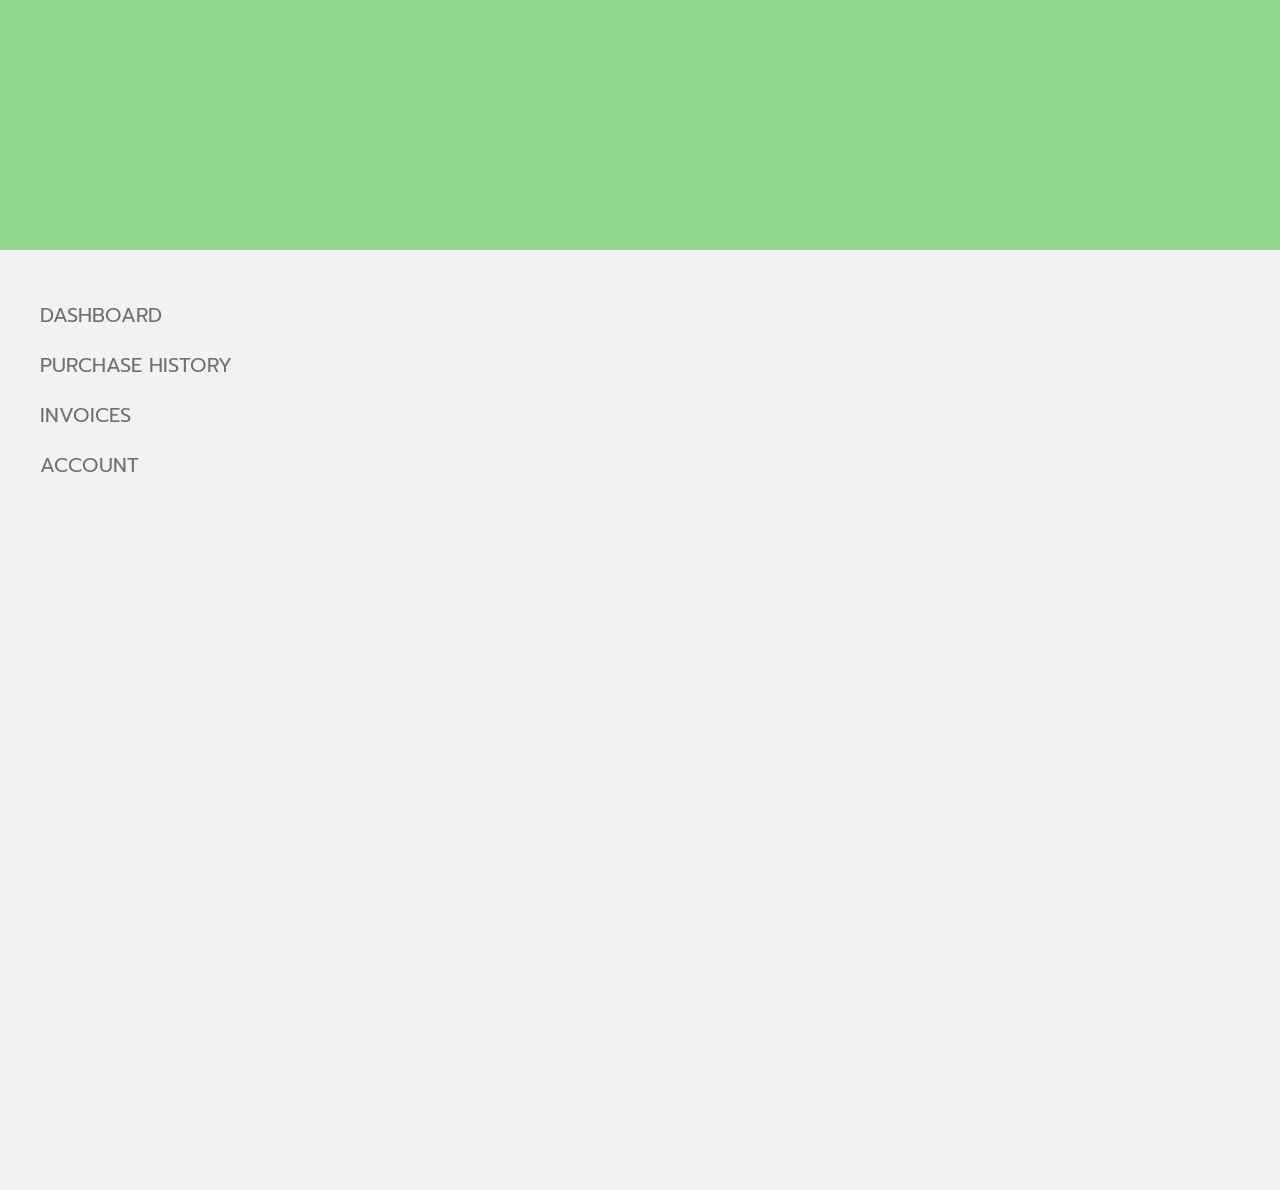
==== index.html @ 5ea70a4d "Adding Farm UI files" ====
<!DOCTYPE html>
<html lang="en">
<head>
    <meta charset="UTF-8">
    <meta name="viewport" content="width=device-width, initial-scale=1.0">
    <meta http-equiv="X-UA-Compatible" content="ie=edge">
    <title>Farm UI | Dashboard page</title>
    <link rel="stylesheet" href="style.css">
</head>
<body>
    <main class="main">
        <header class="header"></header>
        <div class="is-section">
            <ul>
                <li class="dashboard">Dashboard</li>
                <li class="purchase">Purchase history</li>
                <li class="invoice">invoices</li>
                <li class="account">account</li>
            </ul>

        </div>

        <div class="pos-abs-h dash-lyt">
            <div class="cards card-margin">
                <div class="card card-1">
                    <p>Products <br/> Purchased</p>
                    <div class="round">18</div>
                </div>
                <div class="card card-2">
                    <p>Delivered <br/> Products</p>
                    <div class="round">3</div>

                </div>
                <div class="card card-3">
                    <p>Pending <br/> Products</p>
                    <div class="round">3</div>
                </div>
            </div>
            <div class="farm-map card-margin">
               <div> 
                    <h4>MAIN FARM ADDRESS</h4>
                    <br>
                    <p>
                        20 Jane Haret Close,  <br/>
                        Lekki by Epe Expy,<br/>
                        Lagos.
                    </p>
                    
                    <button class="btn btn-pos btn-w btn-c">Edit Address</button>
               </div>
               
               <div class="map-image">
                   <button class="btn btn-map">MAP</button>
               </div>
            </div>
            <div class="order-history card-margin">
                <h4>RECENT ORDER HISTORY</h4>

                <table>
                    <tr>
                        <th>S/N</th>
                        <th>PRODUCT</th>
                        <th>QUANTITY</th>
                        <th>AMOUNT</th>
                        <th>STATUS</th>
                    </tr>

                    <tr>
                        <td>1</td>
                        <td>Cashew Nuts</td>
                        <td>300 bags</td>
                        <td>100,000</td>
                        <td>Pending</td>
                    </tr>

                    <tr>
                        <td>1</td>
                        <td>Cashew Nuts</td>
                        <td>300 bags</td>
                        <td>100,000</td>
                        <td>Pending</td>
                    </tr>

                    <tr>
                        <td>1</td>
                        <td>Cashew Nuts</td>
                        <td>300 bags</td>
                        <td>100,000</td>
                        <td>Pending</td>
                    </tr>

                    <tr>
                        <td>1</td>
                        <td>Cashew Nuts</td>
                        <td>300 bags</td>
                        <td>100,000</td>
                        <td>Pending</td>
                    </tr>
    

                </table>

               
            </div>

        </div>

        <div class="pos-abs-h purchase-lyt">
                <div class="purchase-history">
                        <h4>Purchase History</h4>
        
                        <table id="purchase">
                            <tr>
                                <th>S/N</th>
                                <th>PRODUCT</th>
                                <th>QUANTITY</th>
                                <th>AMOUNT</th>
                                <th>STATUS</th>
                            </tr>
        
                            <tr>
                                <td>1</td>
                                <td>Cashew Nuts</td>
                                <td>300 bags</td>
                                <td>100,000</td>
                                <td>Pending</td>
                            </tr>
        
                            <tr>
                                <td>1</td>
                                <td>Cashew Nuts</td>
                                <td>300 bags</td>
                                <td>100,000</td>
                                <td>Pending</td>
                            </tr>
        
                            <tr>
                                <td>1</td>
                                <td>Cashew Nuts</td>
                                <td>300 bags</td>
                                <td>100,000</td>
                                <td>Pending</td>
                            </tr>
        
                            <tr>
                                <td>1</td>
                                <td>Cashew Nuts</td>
                                <td>300 bags</td>
                                <td>100,000</td>
                                <td>Pending</td>
                            </tr>
            
                            <tr>
                                <td>1</td>
                                <td>Cashew Nuts</td>
                                <td>300 bags</td>
                                <td>100,000</td>
                                <td>Pending</td>
                            </tr>
    
                        </table>

                    </div>
        </div>

        <div class="pos-abs-h invoice-lyt">
            <h4>Billings</h4>
        </div>


        <div class="pos-abs-h account-lyt">
            <div class="person-acct">
                <div class="card-a card-w">
                    <div class="acct-box">
                        <h4>ACCOUNT</h4>
                        <p>John Chukwuemeka</p>        
                    </div>

                    <div class="round-a"></div>

                </div>

                <div class="card-p card-w card-s">
                    <h4>EDIT PROFILE</h4>

                    <form action="" class="form-w">
                        <label for="firstname">First Name</label> 
                        <input type="text"> 
                        <label for="firstname">Last Name</label>
                        <input type="text"> 
                        <label for="firstname">Gender</label> 
                        <input type="text"> 
                        <label for="firstname">Business Name</label> 
                        <input type="text"> 

                    </form>

                    <button class="btn btn-save btn-c">Save</button>

                </div>

                <div class="card-p card-w card-s">
                    <h4>CHANGE PASSWORD</h4>

                    <form action="" class="form-w">
                            <label for="old password">Old Password</label> 
                            <input type="password"> 
                            <label for="new password">New Password</label>
                            <input type="password"> 
                            <label for="confirm password">Confirm Password</label> 
                            <input type="password">                         
    
                    </form>
    
                    <button class="btn btn-save btn-c">Save</button>
    
    
                </div>
            </div>
            <div class="map-locate">
                <div class="card-m">
                    <h4>FARMS</h4>

                    <div class="card-map">
                        <div class="card-mapFlex">
                            <div class="card-mapImg"></div>
                            <p>20 Jane Haret Close, <br>
                                Lekki by Epe Expy, <br>
                                Lagos.
                            </p>
                        </div>  
                        
                        <div class="align">
                            <button class="btn btn-c btn-edit">Edit</button>
                            <button class="btn btn-c btn-del">Delete</button>    
                        </div>

                    </div>

                    <div class="card-map">
                        <div class="card-mapFlex">
                            <div class="card-mapImg"></div>
                            <p>20 Jane Haret Close, <br>
                                Lekki by Epe Expy, <br>
                                Lagos.
                            </p>
                        </div>  
                        
                        <div class="align">
                            <button class="btn btn-c btn-edit">Edit</button>
                            <button class="btn btn-c btn-del">Delete</button>    
                        </div>

                    </div>

                    <div class="card-map">
                        <div class="card-mapFlex">
                            <div class="card-mapImg"></div>
                            <p>20 Jane Haret Close, <br>
                                Lekki by Epe Expy, <br>
                                Lagos.
                            </p>
                        </div>  
                        
                        <div class="align">
                            <button class="btn btn-c btn-edit">Edit</button>
                            <button class="btn btn-c btn-del">Delete</button>    
                        </div>

                    </div>
                    <div class="card-map">
                        <div class="card-mapFlex">
                            <div class="card-mapImg"></div>
                            <p>20 Jane Haret Close, <br>
                                Lekki by Epe Expy, <br>
                                Lagos.
                            </p>
                        </div>  
                        
                        <div class="align">
                            <button class="btn btn-c btn-edit">Edit</button>
                            <button class="btn btn-c btn-del">Delete</button>    
                        </div>

                    </div>
                    <div class="card-map">
                        <div class="card-mapFlex">
                            <div class="card-mapImg"></div>
                            <p>20 Jane Haret Close, <br>
                                Lekki by Epe Expy, <br>
                                Lagos.
                            </p>
                        </div>  
                        
                        <div class="align">
                            <button class="btn btn-c btn-edit">Edit</button>
                            <button class="btn btn-c btn-del">Delete</button>    
                        </div>

                    </div>

                </div>
            </div>
        </div>
    </main>

    <script src="app.js"></script>
</body>
</html>
---- style.css ----
@import url('https://fonts.googleapis.com/css?family=Prompt');
@import url('https://stackpath.bootstrapcdn.com/font-awesome/4.7.0/css/font-awesome.min.css');

:root{
    --color-grey: #F2F2F2;
    --color-light-green: #91D88E;
    --color-dark: #000000;
    --color-dark-1: #707070;
    --color-light: #ffffff;
    --color-dark-green: #87C466;
    --color-light-1: #D3D3D3;
    --color-dark-2: #3B3B3B;
    --color-dark-3: #212121;
    --color-blue-1: #4640EF;
    --color-green-1: #CEEDCD;
    --color-light-2: #EFEFEF;
    --color-blue-2: #2F21F9;
}

*, *::after, *::before {
    padding: 0;
    margin: 0;
    box-sizing: inherit;
    outline: none;
}

body{
    padding: 0;
    margin: 0;
    box-sizing: border-box;
    font-family: 'Prompt', sans-serif;
}

.main{
    background-color: var(--color-grey);
}

.header{
    min-height: 250px;
    background-color: var(--color-light-green);
}

.is-section{
    min-height: 900px;
    position: relative;
    padding: 0 15px;
}

.is-section > ul{
    list-style: none;
    width: 260px;
    margin-top: 40px;
    line-height: 50px;
}

.is-section ul li{
    text-transform: uppercase;
    font-size: 20px;
    color: var(--color-dark-1);
    text-indent: 25px;
    cursor: pointer;
}

.is-section ul li:hover{
    background: rgba(145,216,142, 0.44);
    border-radius: 150px;
    transition: all 1s ease-out;
}

.pos-abs-h{
    position: absolute;
    left: 25%;
    width: 1024px;
    top: 220px;
}

.dash-lyt{
    display: flex;
    flex-direction: column;
    justify-content: space-between;
}

.card-margin{
    margin: 10px 0;
}
.cards{
    width: 100%;
    display: flex;
    justify-content: space-between;
}

.cards .card{
    width: 320px;
    border-radius: 10px;
    background: var(--color-light);
    box-shadow: 0 3px 6px rgba(0,0,0,0.16);
    padding: 15px;
    align-items: center;
    display: flex;
    justify-content: space-between;
}

.cards .card>p{
    font-size: 20px;
    color: var(--color-dark-green);
}

.round{
    height: 124px;
    width: 124px;
    border: 1px solid var(--color-grey);
    border-radius: 50%;
    text-align: center;
    font-size: 61px;
    padding: 25px 0;
    color: var(--color-dark-green);
}

.farm-map{
    height: 300px;
    width: 600px;
    border-radius: 10px;
    background: var(--color-light);
    padding: 10px;
    display: flex;
    justify-content: space-between;
    box-shadow: 0 3px 6px rgba(0,0,0,0.16);
}

.farm-map h4{
    font-size: 12px;
    color: var(--color-dark-2);
    letter-spacing: 4px;
}

.farm-map p{
    font-size: 22px;
    line-height: 25px;
}

.btn:link, .btn:visited{
    text-decoration: none;
    display: inline-block;
    cursor: pointer;
}

.btn-pos{
    position: absolute;
    top: 125px;
}
.btn-w{
    position: relative;
    font-family: 'prompt';
    padding: 8px 10px;
    /* border-radius: 100px; */
}

.btn-c{
    background: rgba(145,216,142, 0.44);
    box-shadow: 0 3px 6px rgba(0,0,0,0.29);
    border: none;
    border-radius: 100px;

}

.map-image{
    background: url('img/map.png') no-repeat;
    background-size: cover;
    height: 280px;
    width: 300px;
    border-radius: 13px;
    padding: 10px;
}

.btn-map{
    cursor: pointer;
    border: none;
    background: var(--color-light);
    text-align: left;
    padding: 5px 20px 5px 5px;
    border-radius: 5px;
    box-shadow: 0 3px 6px rgba(0,0,0,0.16);
    color: var(--color-blue-1);
    font-size: 14px;
}

.order-history{
    height: 370px;
    width: 900px;
    border-radius: 10px;
    background: var(--color-light);
    box-shadow: 0 3px 6px rgba(0,0,0,0.16);
    /* margin-top: 30px; */
}

.order-history h4{
    padding: 15px;
    font-size: 12px;
    color: var(--color-dark-2);
    letter-spacing: 3px;
}

table{
    width: 100%;
    border-collapse: collapse;
}

table tr th{
    font-size: 18px;
    font-weight: lighter;
    background: #CEEDCD;
    text-align: left;
    text-indent: 15px;
    padding: 6px 0;
}

table tr td{
    padding: 6px 0;
    text-indent: 15px;
    background: #EFEFEF;
}


table tr td:last-child{
    color: var(--color-blue-2);
}

.purchase-history{
    padding: 25px;
    width: 900px;
    background: #fff;
}

.purchase-history h4{
    color: #707070;
    font-size: 32px;
    text-indent: 25px;
    margin-bottom: 6%;
}

table#purchase{
    max-width: 800px;
    margin: 0 auto;
}

.invoice-lyt{
    min-height: 400px;
    max-width: 900px;
    background: #fff;
    padding: 25px;
}

.invoice-lyt h4{
    font-size: 32px;
    color: #707070;
}

.account-lyt{
    display: flex;
    justify-content: space-between;
    padding:  0 25px;
}

.flex-col{
    display: flex;
    flex-wrap: wrap;
    align-content: space-between;
}

.person-acct{
    /* background: purple; */
    display: flex;
    flex-direction: column;
    justify-content: space-between;
    width: 400px;
    /* min-height: 800px; */
}

.person-acct h4{
    font-size: 12px;
    letter-spacing: 3px;
    margin-bottom: 20px;
}
.card-a{
    display: flex;
    justify-content: space-around;
    color: #3B3B3B;
}
.card-w{
    background: white;
    border-radius: 12px;
    padding: 10px 15px;
    box-shadow: 0 3px 6px rgba(0,0,0,0.16);
    margin: 12px 0;
}
.card-a p{
    font-size: 26px;
}
.round-a{
    height: 100px;
    width: 100px;
    border-radius: 50%;
    background: #E1E1E1;
    align-self: center;
}

.form-w *{
    width: 100%;
    padding: 8px 0;  
    background: transparent; 
}

.form-w input{
    margin-bottom: 10px;
    border: none;
    border-bottom: 1px solid var(--color-dark-green);
}

.btn-save{
    padding: 5px 8px;
    margin-top: 25px;
}
.map-locate{
    height: 700px;
    width: 500px;
    background: #fff;
    margin-top: 10px;
    display: flex;
    flex-direction: column;
    justify-content: space-between;
    border-radius: 12px;
    padding: 10px;
    box-shadow: 0 3px 6px rgba(0,0,0,0.16);
}

.card-map{
    height: 166px;
    background: #fff;
    border-radius: 12px;
    margin: 15px 0;
    box-shadow: 0 3px 6px rgba(0,0,0,0.16);
    padding: 10px;
    display: flex;
    justify-content: space-between;
}

.card-mapFlex{
    display: flex;
}

.card-m h4{
    font-size: 12px;
    letter-spacing: 3px;
}

.card-mapFlex p{
    padding-left: 5px;
    line-height: 20px;
}

.card-mapImg{
    background: url('img/map.png');
    background-size: cover;
    height: 144px;
    width: 141px;
    border-radius: 12px;
    position: relative;
}

.align{
    align-self: flex-end;
}
.btn-edit, .btn-del{
    padding: 3px 10px;
}

/*LOGIN*/
.p-flex{
    display: flex;
    min-height: 100vh;
    justify-content: space-between;
    background: #fff;
}

.form-lyt{
    width: 500px;
    align-self: center;
    margin: 0 auto;
    text-align: center;
    padding: 0 25px;
}

.form-lyt h2{
    font-size: 32px;
    color: #707070;
}

.form-lyt p{
    font-size: 13px;
    color: #707070;
}

.form-lyt .a-link{
    text-decoration: none;
    color: #87C466;
    display: block;
}

.form-lyt input {
    border-bottom: 2px solid #87C466;
    margin: 15px 0;
    position: relative;
    max-width: 75%;
    font-size: 20px;
}

.form-lyt input::placeholder{
    font-size: 20px;
    color: rgba(112,112,112,0.5);
}

.img-lyt{
    background: url('img/farm.jpg') center;
    background-size: cover;
    width: 800px;
    /* height: 100vh; */
}

.btn-submit{
    padding: 10px 20px;
    font-size: 20px;
    background: #87C466;
    box-shadow: 0 10px 20px rgba(0,0,0,0.16);
    color: #fff;
    margin: 25px 0;
    cursor: pointer;
}

.btn-submit:active{
    transform: translateY(5px);
    box-shadow: none;
}

/*HOME*/
.bg-w{
    background: #fff;
}
header.jumbotron{
    min-height: 400px;
    display: flex;
    border-bottom: 7px solid #E6FFEB;
}

.jumb-1{
    width: 600px;
    background: #E6E6E6;
}

.jumb-2{
    background: #B7B7B7;
    width: 400px;
}

.jumb-3{
    width: 540px;
    background: #919191;
}

nav.navigation{
    /* max-width: 80%; */
    padding: 25px 0;
    background: #fff;
    margin: 0 auto;
    display: flex;
    justify-content: space-around;
    box-shadow: 0px 3px 6px rgba(0,0,0,0.16);
}

.navigation .navbar-brand{
    font-size: 20px;
    color: #707070;
}
.navigation ul{
    display: flex;
    list-style: none;
    justify-content: flex-end;
}

.navigation ul li{
    padding: 0 25px;
    font-size: 20px;
}

.navigation ul li .a-link{
    text-decoration: none;
    color: #707070;
}
.products{
    padding: 50px;
}
.products h1{
    font-size: 32px;
    color: #707070;
    font-weight: normal;
    border-bottom: 2px solid #707070;
    width: 180px;
}

.nut-cardbox{
    padding: 25px 0;
    display: flex;
    flex-wrap: wrap;
    justify-content: space-between;
}

.nut-card{
    height: 300px;
    width: 250px;
    background: #fff;
    margin: 15px 0;
    box-shadow: 0 3px 6px rgba(0,0,0,0.16);
    padding: 25px 0;
    text-indent: 15px;
}

.nut-sp{
    height: 201px;
    background: #E6FFEB;
    margin: 5px 0;
    display: flex;
    flex-direction: column;
    justify-content: flex-end;
    align-items: flex-end;
    padding: 0 15px;

}

.p-move{
    align-self: flex-end;
    margin-bottom: -20px;
    height: 51px;
    width: 51px;
    background: #fff;
    border-radius: 50%;
    box-shadow: 0 3px 6px rgba(0,0,0,0.16);
    line-height: 51px;
}
.nut-sp p{
    font-size: 50px;
}
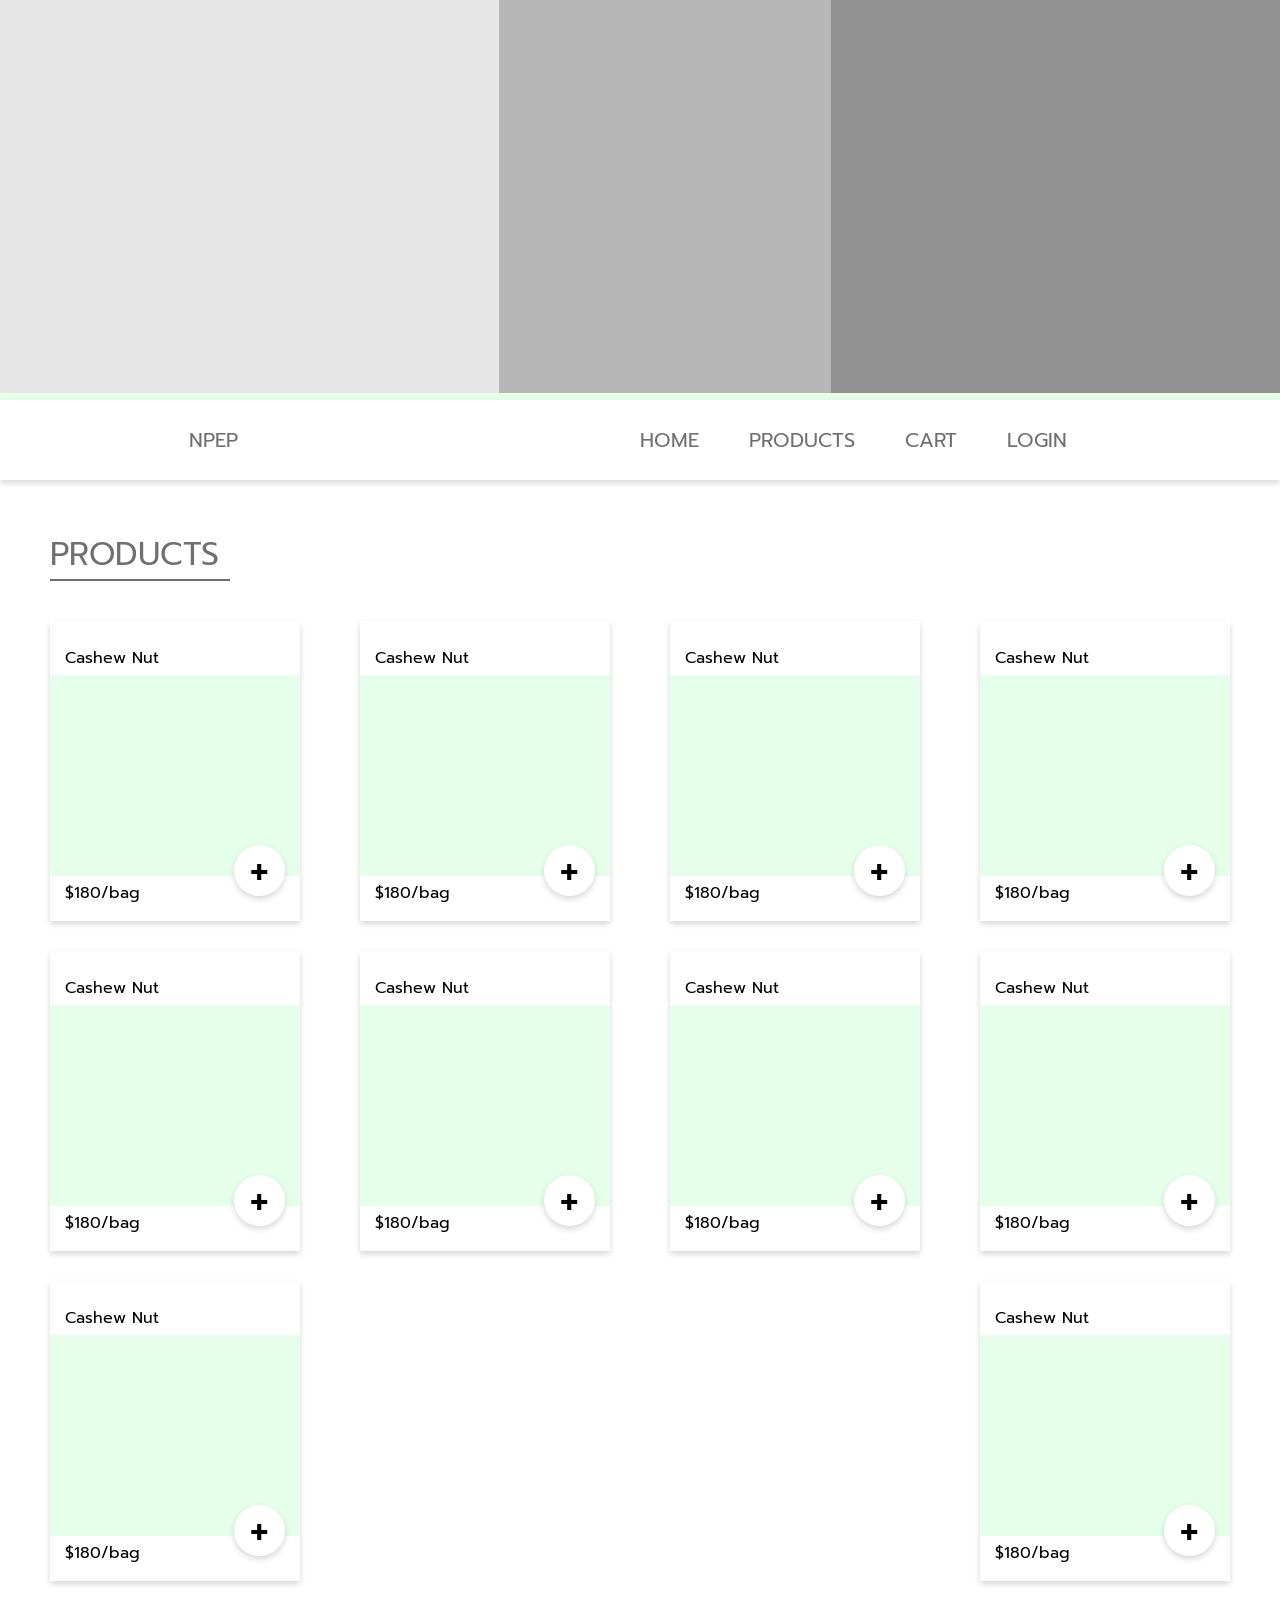
==== commit c04e0bad: "changed html file names" ====
--- a/index.html
+++ b/index.html
@@ -4,306 +4,145 @@
     <meta charset="UTF-8">
     <meta name="viewport" content="width=device-width, initial-scale=1.0">
     <meta http-equiv="X-UA-Compatible" content="ie=edge">
-    <title>Farm UI | Dashboard page</title>
     <link rel="stylesheet" href="style.css">
+    <title>Farm UI| Home</title>
 </head>
 <body>
     <main class="main">
-        <header class="header"></header>
-        <div class="is-section">
-            <ul>
-                <li class="dashboard">Dashboard</li>
-                <li class="purchase">Purchase history</li>
-                <li class="invoice">invoices</li>
-                <li class="account">account</li>
-            </ul>
+        <div class="bg-w">
+                <header class="jumbotron">
+                        <div class="jumb-1"></div>
+                        <div class="jumb-2"></div>
+                        <div class="jumb-3"></div>
+                    </header>
+            
+                    <nav class="navigation">
+                        <div class="navbar-brand">NPEP</div>
+                        <ul>
+                            <li>
+                                <a href="#" class="a-link">HOME</a>
+                            </li>
+                            <li>                                
+                                <a href="#products" class="a-link">PRODUCTS</a>
+                            </li>
+                            <li>    
+                                <a href="#" class="a-link">CART</a>
+                            </li>
+                            <li>     
+                                <a href="login.html" class="a-link">LOGIN</a>
+                            </li>
+            
+                        </ul>
+                    </nav>
+            
+                    <div class="products" id="products">
+                        <h1>PRODUCTS </h1>
+
+                        <div class="nut-cardbox">
+                            <div class="nut-card">
+                                <p>Cashew Nut</p>
+                                <div class="nut-sp">
+                                    <div class="p-move">
+                                            <p>+</p>
+                                    </div>
+                                </div>
+                                <p>$180/bag</p>
+                            </div>
+                            <div class="nut-card">
+                                    <p>Cashew Nut</p>
+                                    <div class="nut-sp">
+                                        <div class="p-move">
+                                                <p>+</p>
+                                        </div>
+                                    </div>
+                                    <p>$180/bag</p>
+    
+                            </div>
+                            <div class="nut-card">
+                                    <p>Cashew Nut</p>
+                                    <div class="nut-sp">
+                                        <div class="p-move">
+                                                <p>+</p>
+                                        </div>
+                                    </div>
+                                    <p>$180/bag</p>
+    
+                            </div>
+                            <div class="nut-card">
+                                    <p>Cashew Nut</p>
+                                    <div class="nut-sp">
+                                        <div class="p-move">
+                                                <p>+</p>
+                                        </div>
+                                    </div>
+                                    <p>$180/bag</p>
+    
+                            </div>
+                            <div class="nut-card">
+                                    <p>Cashew Nut</p>
+                                    <div class="nut-sp">
+                                        <div class="p-move">
+                                                <p>+</p>
+                                        </div>
+                                    </div>
+                                    <p>$180/bag</p>
+    
+                            </div>
+                            <div class="nut-card">
+                                    <p>Cashew Nut</p>
+                                    <div class="nut-sp">
+                                        <div class="p-move">
+                                                <p>+</p>
+                                        </div>
+                                    </div>
+                                    <p>$180/bag</p>
+    
+                            </div>
+                            <div class="nut-card">
+                                    <p>Cashew Nut</p>
+                                    <div class="nut-sp">
+                                        <div class="p-move">
+                                                <p>+</p>
+                                        </div>
+                                    </div>
+                                    <p>$180/bag</p>
+    
+                            </div>
+                            <div class="nut-card">
+                                    <p>Cashew Nut</p>
+                                    <div class="nut-sp">
+                                        <div class="p-move">
+                                                <p>+</p>
+                                        </div>
+                                    </div>
+                                    <p>$180/bag</p>
+    
+                            </div>
+                            <div class="nut-card">
+                                    <p>Cashew Nut</p>
+                                    <div class="nut-sp">
+                                        <div class="p-move">
+                                                <p>+</p>
+                                        </div>
+                                    </div>
+                                    <p>$180/bag</p>
+    
+                            </div>
+                            <div class="nut-card">
+                                    <p>Cashew Nut</p>
+                                    <div class="nut-sp">
+                                        <div class="p-move">
+                                                <p>+</p>
+                                        </div>
+                                    </div>
+                                    <p>$180/bag</p>
+    
+                            </div>
+
+                        </div>
+                    </div>
 
         </div>
-
-        <div class="pos-abs-h dash-lyt">
-            <div class="cards card-margin">
-                <div class="card card-1">
-                    <p>Products <br/> Purchased</p>
-                    <div class="round">18</div>
-                </div>
-                <div class="card card-2">
-                    <p>Delivered <br/> Products</p>
-                    <div class="round">3</div>
-
-                </div>
-                <div class="card card-3">
-                    <p>Pending <br/> Products</p>
-                    <div class="round">3</div>
-                </div>
-            </div>
-            <div class="farm-map card-margin">
-               <div> 
-                    <h4>MAIN FARM ADDRESS</h4>
-                    <br>
-                    <p>
-                        20 Jane Haret Close,  <br/>
-                        Lekki by Epe Expy,<br/>
-                        Lagos.
-                    </p>
-                    
-                    <button class="btn btn-pos btn-w btn-c">Edit Address</button>
-               </div>
-               
-               <div class="map-image">
-                   <button class="btn btn-map">MAP</button>
-               </div>
-            </div>
-            <div class="order-history card-margin">
-                <h4>RECENT ORDER HISTORY</h4>
-
-                <table>
-                    <tr>
-                        <th>S/N</th>
-                        <th>PRODUCT</th>
-                        <th>QUANTITY</th>
-                        <th>AMOUNT</th>
-                        <th>STATUS</th>
-                    </tr>
-
-                    <tr>
-                        <td>1</td>
-                        <td>Cashew Nuts</td>
-                        <td>300 bags</td>
-                        <td>100,000</td>
-                        <td>Pending</td>
-                    </tr>
-
-                    <tr>
-                        <td>1</td>
-                        <td>Cashew Nuts</td>
-                        <td>300 bags</td>
-                        <td>100,000</td>
-                        <td>Pending</td>
-                    </tr>
-
-                    <tr>
-                        <td>1</td>
-                        <td>Cashew Nuts</td>
-                        <td>300 bags</td>
-                        <td>100,000</td>
-                        <td>Pending</td>
-                    </tr>
-
-                    <tr>
-                        <td>1</td>
-                        <td>Cashew Nuts</td>
-                        <td>300 bags</td>
-                        <td>100,000</td>
-                        <td>Pending</td>
-                    </tr>
-    
-
-                </table>
-
-               
-            </div>
-
-        </div>
-
-        <div class="pos-abs-h purchase-lyt">
-                <div class="purchase-history">
-                        <h4>Purchase History</h4>
-        
-                        <table id="purchase">
-                            <tr>
-                                <th>S/N</th>
-                                <th>PRODUCT</th>
-                                <th>QUANTITY</th>
-                                <th>AMOUNT</th>
-                                <th>STATUS</th>
-                            </tr>
-        
-                            <tr>
-                                <td>1</td>
-                                <td>Cashew Nuts</td>
-                                <td>300 bags</td>
-                                <td>100,000</td>
-                                <td>Pending</td>
-                            </tr>
-        
-                            <tr>
-                                <td>1</td>
-                                <td>Cashew Nuts</td>
-                                <td>300 bags</td>
-                                <td>100,000</td>
-                                <td>Pending</td>
-                            </tr>
-        
-                            <tr>
-                                <td>1</td>
-                                <td>Cashew Nuts</td>
-                                <td>300 bags</td>
-                                <td>100,000</td>
-                                <td>Pending</td>
-                            </tr>
-        
-                            <tr>
-                                <td>1</td>
-                                <td>Cashew Nuts</td>
-                                <td>300 bags</td>
-                                <td>100,000</td>
-                                <td>Pending</td>
-                            </tr>
-            
-                            <tr>
-                                <td>1</td>
-                                <td>Cashew Nuts</td>
-                                <td>300 bags</td>
-                                <td>100,000</td>
-                                <td>Pending</td>
-                            </tr>
-    
-                        </table>
-
-                    </div>
-        </div>
-
-        <div class="pos-abs-h invoice-lyt">
-            <h4>Billings</h4>
-        </div>
-
-
-        <div class="pos-abs-h account-lyt">
-            <div class="person-acct">
-                <div class="card-a card-w">
-                    <div class="acct-box">
-                        <h4>ACCOUNT</h4>
-                        <p>John Chukwuemeka</p>        
-                    </div>
-
-                    <div class="round-a"></div>
-
-                </div>
-
-                <div class="card-p card-w card-s">
-                    <h4>EDIT PROFILE</h4>
-
-                    <form action="" class="form-w">
-                        <label for="firstname">First Name</label> 
-                        <input type="text"> 
-                        <label for="firstname">Last Name</label>
-                        <input type="text"> 
-                        <label for="firstname">Gender</label> 
-                        <input type="text"> 
-                        <label for="firstname">Business Name</label> 
-                        <input type="text"> 
-
-                    </form>
-
-                    <button class="btn btn-save btn-c">Save</button>
-
-                </div>
-
-                <div class="card-p card-w card-s">
-                    <h4>CHANGE PASSWORD</h4>
-
-                    <form action="" class="form-w">
-                            <label for="old password">Old Password</label> 
-                            <input type="password"> 
-                            <label for="new password">New Password</label>
-                            <input type="password"> 
-                            <label for="confirm password">Confirm Password</label> 
-                            <input type="password">                         
-    
-                    </form>
-    
-                    <button class="btn btn-save btn-c">Save</button>
-    
-    
-                </div>
-            </div>
-            <div class="map-locate">
-                <div class="card-m">
-                    <h4>FARMS</h4>
-
-                    <div class="card-map">
-                        <div class="card-mapFlex">
-                            <div class="card-mapImg"></div>
-                            <p>20 Jane Haret Close, <br>
-                                Lekki by Epe Expy, <br>
-                                Lagos.
-                            </p>
-                        </div>  
-                        
-                        <div class="align">
-                            <button class="btn btn-c btn-edit">Edit</button>
-                            <button class="btn btn-c btn-del">Delete</button>    
-                        </div>
-
-                    </div>
-
-                    <div class="card-map">
-                        <div class="card-mapFlex">
-                            <div class="card-mapImg"></div>
-                            <p>20 Jane Haret Close, <br>
-                                Lekki by Epe Expy, <br>
-                                Lagos.
-                            </p>
-                        </div>  
-                        
-                        <div class="align">
-                            <button class="btn btn-c btn-edit">Edit</button>
-                            <button class="btn btn-c btn-del">Delete</button>    
-                        </div>
-
-                    </div>
-
-                    <div class="card-map">
-                        <div class="card-mapFlex">
-                            <div class="card-mapImg"></div>
-                            <p>20 Jane Haret Close, <br>
-                                Lekki by Epe Expy, <br>
-                                Lagos.
-                            </p>
-                        </div>  
-                        
-                        <div class="align">
-                            <button class="btn btn-c btn-edit">Edit</button>
-                            <button class="btn btn-c btn-del">Delete</button>    
-                        </div>
-
-                    </div>
-                    <div class="card-map">
-                        <div class="card-mapFlex">
-                            <div class="card-mapImg"></div>
-                            <p>20 Jane Haret Close, <br>
-                                Lekki by Epe Expy, <br>
-                                Lagos.
-                            </p>
-                        </div>  
-                        
-                        <div class="align">
-                            <button class="btn btn-c btn-edit">Edit</button>
-                            <button class="btn btn-c btn-del">Delete</button>    
-                        </div>
-
-                    </div>
-                    <div class="card-map">
-                        <div class="card-mapFlex">
-                            <div class="card-mapImg"></div>
-                            <p>20 Jane Haret Close, <br>
-                                Lekki by Epe Expy, <br>
-                                Lagos.
-                            </p>
-                        </div>  
-                        
-                        <div class="align">
-                            <button class="btn btn-c btn-edit">Edit</button>
-                            <button class="btn btn-c btn-del">Delete</button>    
-                        </div>
-
-                    </div>
-
-                </div>
-            </div>
-        </div>
     </main>
-
-    <script src="app.js"></script>
 </body>
 </html>
--- a/style.css
+++ b/style.css
@@ -70,7 +70,7 @@
 .pos-abs-h{
     position: absolute;
     left: 25%;
-    width: 1024px;
+    /* width: 1024px; */
     top: 220px;
 }
 
@@ -78,13 +78,14 @@
     display: flex;
     flex-direction: column;
     justify-content: space-between;
+    overflow-x: hidden;
 }
 
 .card-margin{
     margin: 10px 0;
 }
 .cards{
-    width: 100%;
+    /* width: 100%; */
     display: flex;
     justify-content: space-between;
 }
@@ -98,6 +99,7 @@
     align-items: center;
     display: flex;
     justify-content: space-between;
+    margin: 0 5px;
 }
 
 .cards .card>p{
@@ -112,6 +114,7 @@
     border-radius: 50%;
     text-align: center;
     font-size: 61px;
+    
     padding: 25px 0;
     color: var(--color-dark-green);
 }
@@ -245,7 +248,7 @@
 
 .invoice-lyt{
     min-height: 400px;
-    max-width: 900px;
+    width: 900px;
     background: #fff;
     padding: 25px;
 }
@@ -258,14 +261,8 @@
 .account-lyt{
     display: flex;
     justify-content: space-between;
-    padding:  0 25px;
-}
-
-.flex-col{
-    display: flex;
-    flex-wrap: wrap;
-    align-content: space-between;
-}
+}
+
 
 .person-acct{
     /* background: purple; */
@@ -273,7 +270,7 @@
     flex-direction: column;
     justify-content: space-between;
     width: 400px;
-    /* min-height: 800px; */
+    margin-right:15px;
 }
 
 .person-acct h4{
